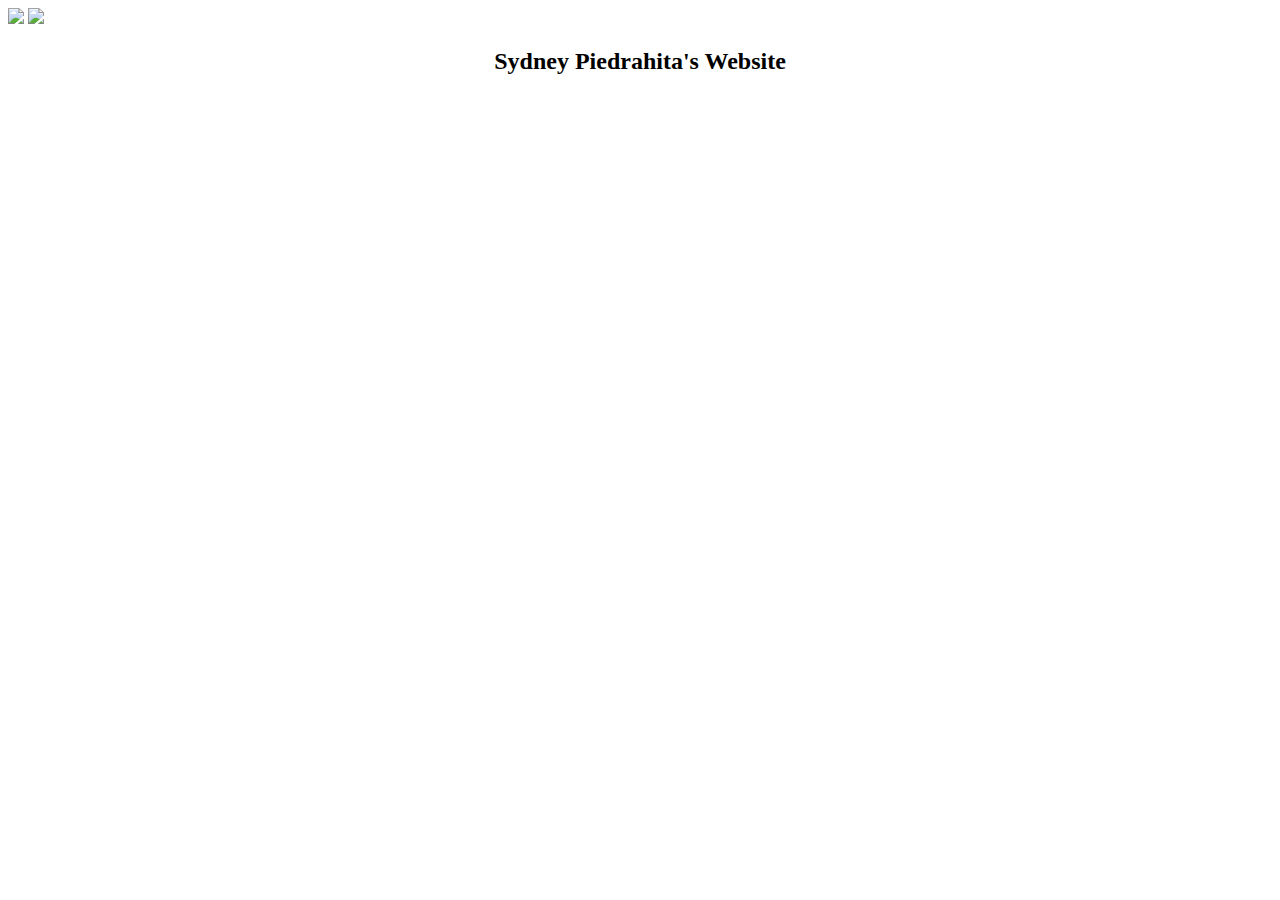
==== index.html @ 8018dd10 "Update index.html" ====
<html>
  <head>
  
  </head>
  <body>

    <img id="img2" src="https://spaces-cdn.clipsafari.com/4egp7i4aycijgbf9wxt8rpbc9u1t">
    
    <img id="img1" src="https://spaces-cdn.clipsafari.com/4egp7i4aycijgbf9wxt8rpbc9u1t">
    
    <center>
    <h2> Sydney Piedrahita's Website </h2>
    </center>  
         
  </body>
  
  
  
  
</html>
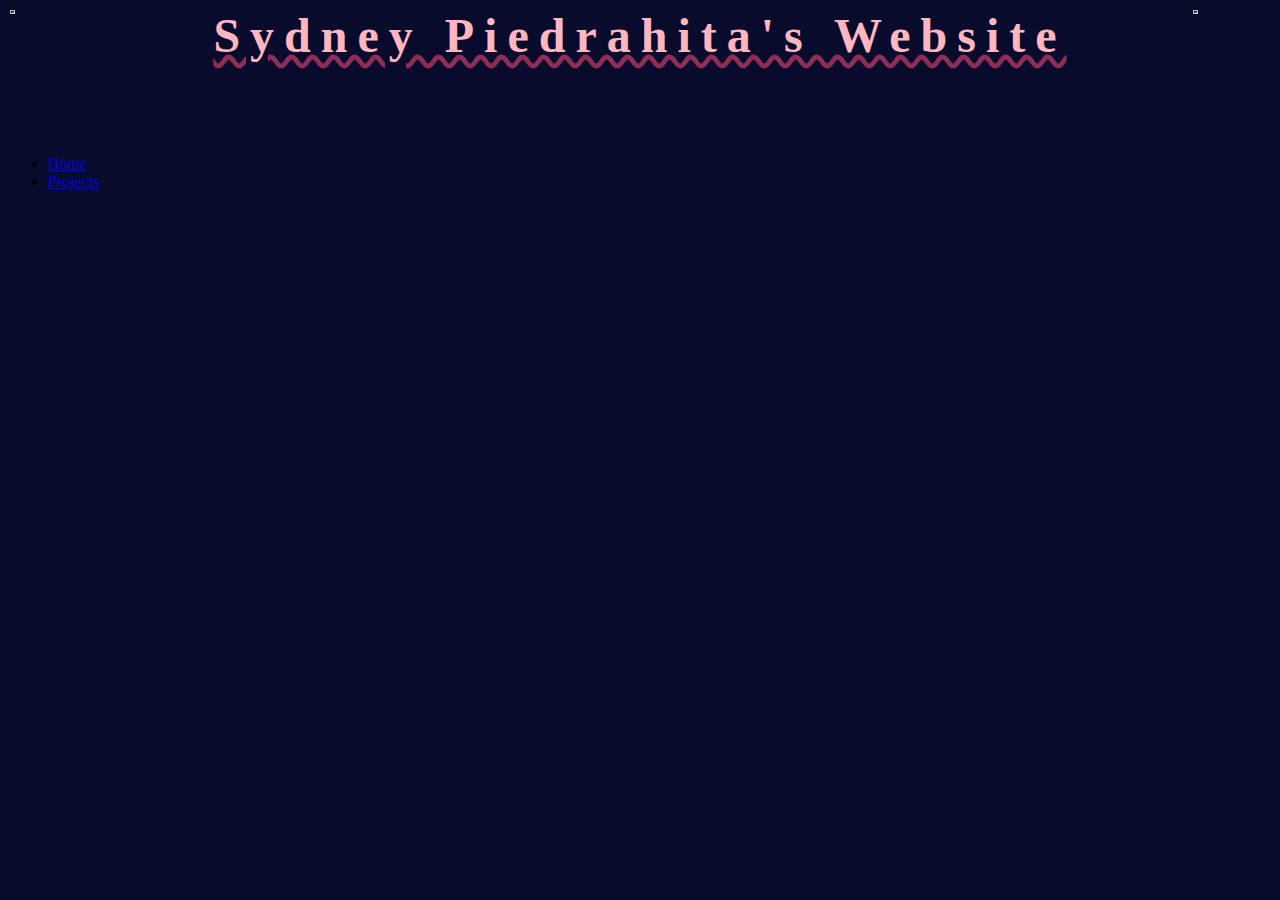
==== commit 8c608077: "Update index.html" ====
--- a/index.html
+++ b/index.html
@@ -1,7 +1,7 @@
 
 <html>
   <head>
-  
+   <link rel="stylesheet" href="style.css">
   </head>
   <body>
 
@@ -12,7 +12,12 @@
     <center>
     <h2> Sydney Piedrahita's Website </h2>
     </center>  
-         
+    <br>
+    <br>
+     <ul>
+  <li><a href="index.html">Home</a></li>
+  <li><a href="projectpage.html">Projects</a></li>
+</ul>    
   </body>
   
   
--- a/style.css
+++ b/style.css
@@ -0,0 +1,29 @@
+ body {
+  background-color: #080b2b;
+  
+}
+h2{
+  color: lightpink;
+  font-size: 300%;
+  text-decoration-line: underline;
+  text-decoration-color: #8F2D56;  
+  text-decoration-style: wavy;  
+  letter-spacing: 10px;
+
+}
+#img2 {
+  position:fixed;
+  top:10px;
+  left:10px;
+  width: 6%;
+  
+}
+img:hover {
+  border: dotted pink;
+}
+#img1 {
+  position: fixed;
+  top: 10px;
+  right: 10px;
+  width: 6%;
+}
